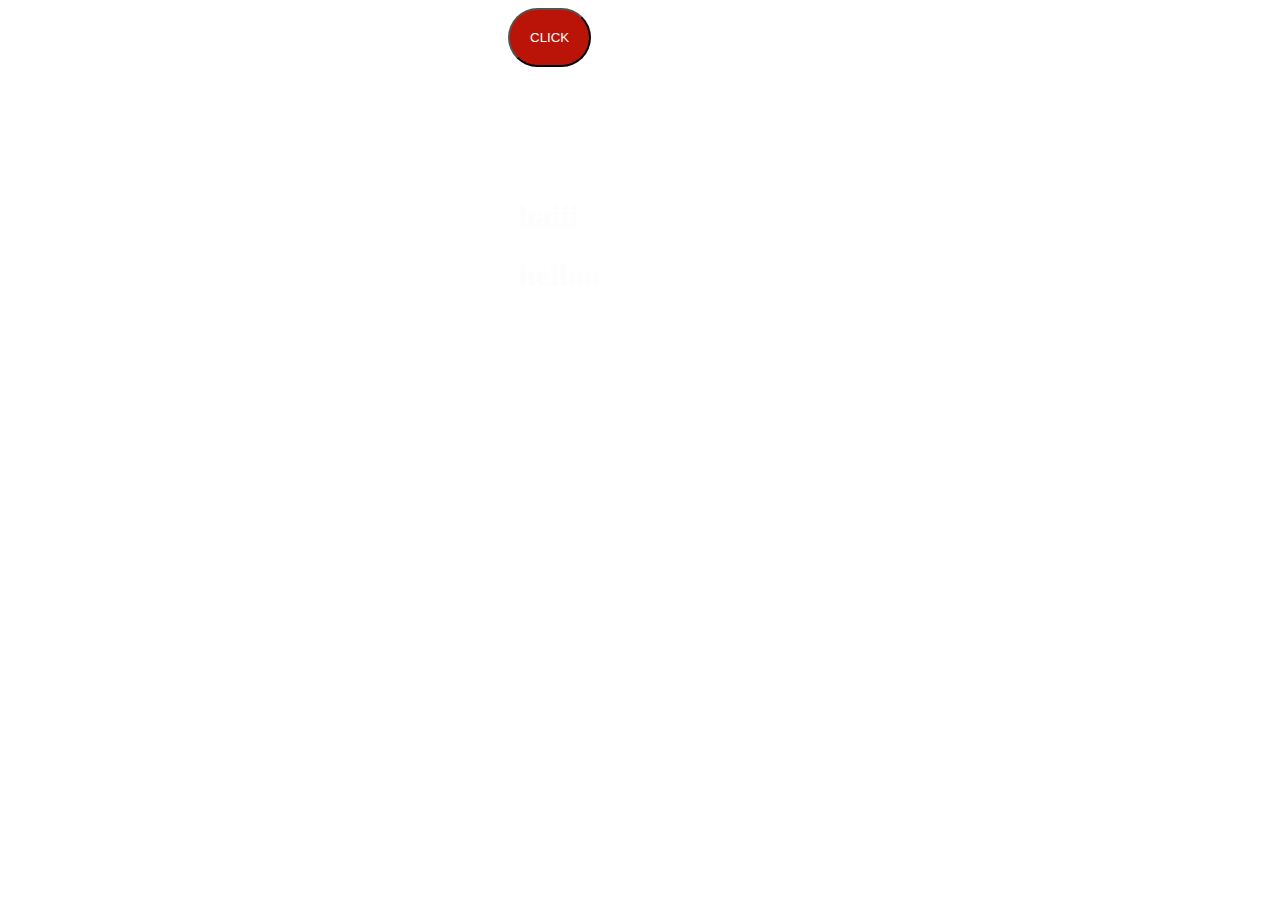
==== index.html @ e7155799 "final comit" ====
<!DOCTYPE html>
<html lang="en">
<head>
    <meta charset="UTF-8">
    <meta name="viewport" content="width=device-width, initial-scale=1.0">
    <title>Document</title>
    <link rel="stylesheet" href="style.css">
    
    
</head>
<body>
   <button class="button">CLICK</button>
   <div class="box">
    <h1> haiii</h1>
    <h1>helloo</h1>

   </div>
</body>
</html>
---- style.css ----
.name{
    color: aqua;
}

.button{
  color:white ;
 font-family: Arial, Helvetica, sans-serif;
  padding: 20px;
  margin-left: 500px;
  background-color: rgb(186, 19, 7);
  transition: 1s;
  border-radius:40px;

}
.button:hover{

background-color: rgb(249, 247, 247);
color: rgb(181, 4, 4);
}

.box{
    background:transparent;            
    color: rgb(253, 253, 253); 
    margin-left: 500px;
    margin-top: 100px;
    padding:10px
    ;
}

.box1{
    background:transparent;
    display: flex;  
    font-family:Cambria, Cochin, Georgia, Times, 'Times New Roman', serif;            
}
body {
   background-image: url(https://media.gettyimages.com/id/1954187371/vector/abstract-big-data-visualization-digital-network-connection-concept-background-artificial.jpg?s=612x612&w=0&k=20&c=9UJWZV-E0aEPw009Beob-MkqBn95N_thGMzZ6Y_QRLk=);
   background-size: cover;
}
 

.ti
{
    
    background-color: rgb(249, 250, 250);
    font-weight: 200;
    color: rgb(172, 7, 7);
    justify-items: right;
    align-items: flex-end;
    
}
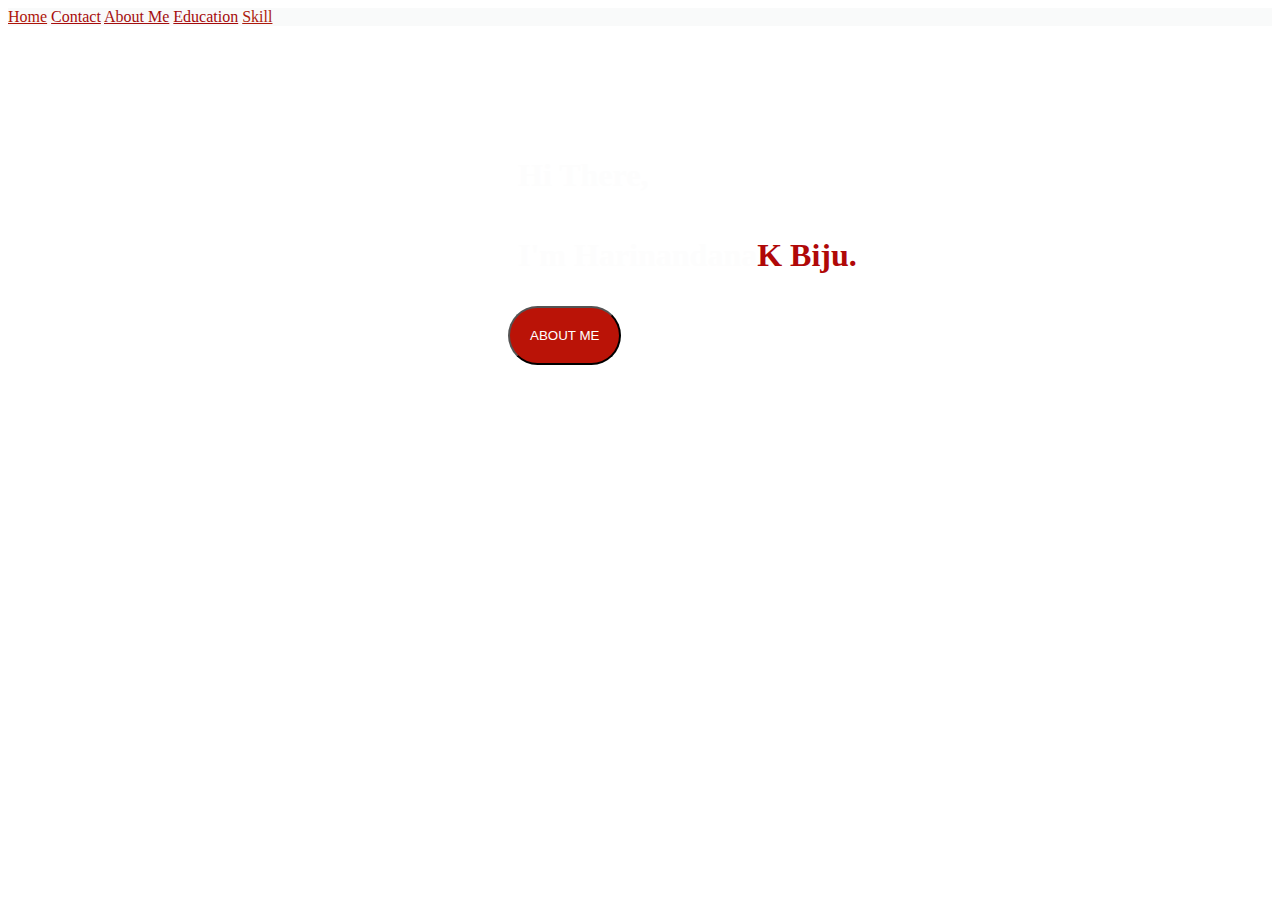
==== commit 0c38ae2f: "Initial commit" ====
--- a/index.html
+++ b/index.html
@@ -3,17 +3,34 @@
 <head>
     <meta charset="UTF-8">
     <meta name="viewport" content="width=device-width, initial-scale=1.0">
-    <title>Document</title>
+    <title>homePage</title>
     <link rel="stylesheet" href="style.css">
+</head>
+<body>
+    
+     <div class="ti">
+        <a href="index.html" style="color: rgb(174, 19, 8);">Home</a>
+        <a href="contact.html" style="color: rgb(168, 11, 11);">Contact</a>
+        <a href="about.html" style="color: rgb(164, 14, 14);">About Me</a>
+        <a href="education.html" style="color: rgb(165, 10, 10);">Education</a>
+        <a href="skill.html" style="color: rgb(173, 26, 12);">Skill</a>
+        
+     </div>
+
+    <div class="box">
+        <h1>Hi There,</h1>
+        <div class="box1"> 
+            <h1> I'm Harinandana  </h1>
+            <h1 style="color: rgb(176, 8, 8); "> K Biju.</h1>
+        </div>
+
+      
+    </div>
+    
+    <div>
+        <button class="button" style="font-weight: 300;">ABOUT ME</button>
+    </div>
     
     
-</head>
-<body>
-   <button class="button">CLICK</button>
-   <div class="box">
-    <h1> haiii</h1>
-    <h1>helloo</h1>
-
-   </div>
 </body>
 </html>